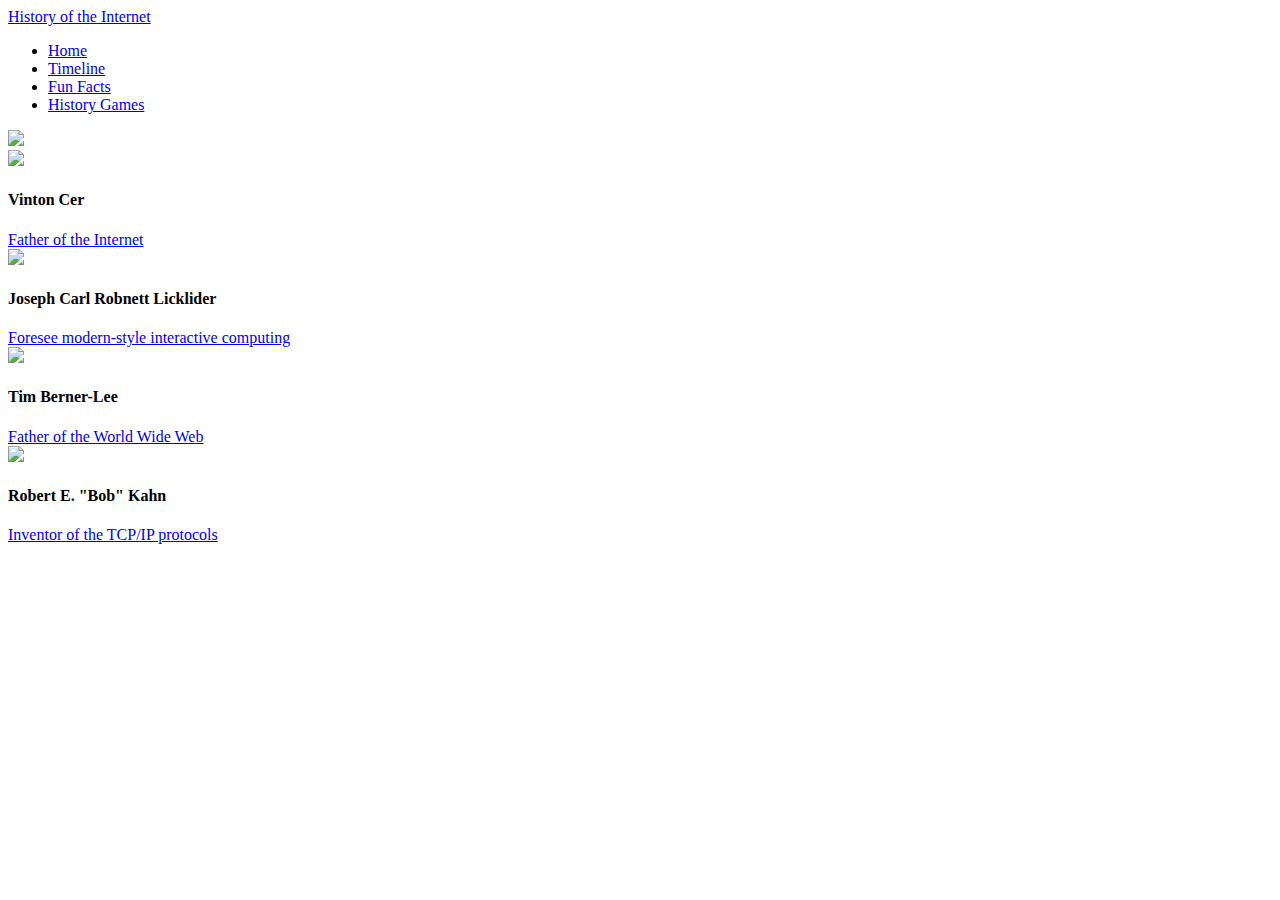
==== people.html @ bb4ad5ba "Merge branch 'development-branch' of https://github.com/larmour/is117website.github.io into developm" ====
<!DOCTYPE html>
<html>
  <head>
      <title> IS117 Project 1- Important People</title>
      <link rel="stylesheet" href="css/people.css">
      <meta name+"viewport" content="width=device-width">
  <meta http-equic="Content-Type" content="text/html";  charset="UTF-8">
  <script type="text/javascript" src="js/jquery-1.4.2.min.js"></script>
  <script type="text/javascript" src="js/tupianqiehuan.js"></script>  
  </head>
  <body>
     <div id="header">
       <div id="logo">
         <a href="/"><span>History of the Internet</span></a>
       </div>
       <div id="nav">
         <ul>
	    <li><a href="#">Home</a></li>
	    <li><a href="#">Timeline</a></li>
	    <li><a href="#">Fun Facts</a></li>
	    <li><a href="#">History Games</a></li>
	</ul>
      </div>
   </div>

   <div id="main">
     <div id="banner">
       <img src="https://media.licdn.com/mpr/mpr/p/7/005/062/0f2/070e76e.jpg">
     </div>

     <div class="gallery" id="gallery1">
       <a href="VintonCerf.html">
         <img src="..photos/VintonCerf.jpg">
       </a>
       <h4>Vinton Cer</h4>
       <a href="VintonCerf.html">Father of the Internet</a>
    </div>

    <div class="gallery" id="gallery2">
      <a href="J.C.R.Licklider.html">
        <img src="..photos/JCRLiclider.jgp">
      </a>
      <h4>Joseph Carl Robnett Licklider</h4>
      <a href="J.C.R.Licklider.html">Foresee modern-style interactive
      computing</a>
    <div class="gallery" id="gallery3">
       <a href="TimBerners-Lee.html">
         <img src="..photos/TimBernersLee.jpg">
       </a>
       <h4>Tim Berner-Lee</h4>
       <a href="TimBerners-Lee.html">Father of the World Wide Web</a>
    <div class="gallery" id="gallery4">
       <a href="BobKahn.html">
          <img src="..photos/BobKahn.jpg">
       </a>
       <h4>Robert E. "Bob" Kahn</h4>
       <a href="BobKahn.html">Inventor of the TCP/IP protocols</a>
    </div>
  </div>
 </div>


</body>
</html>
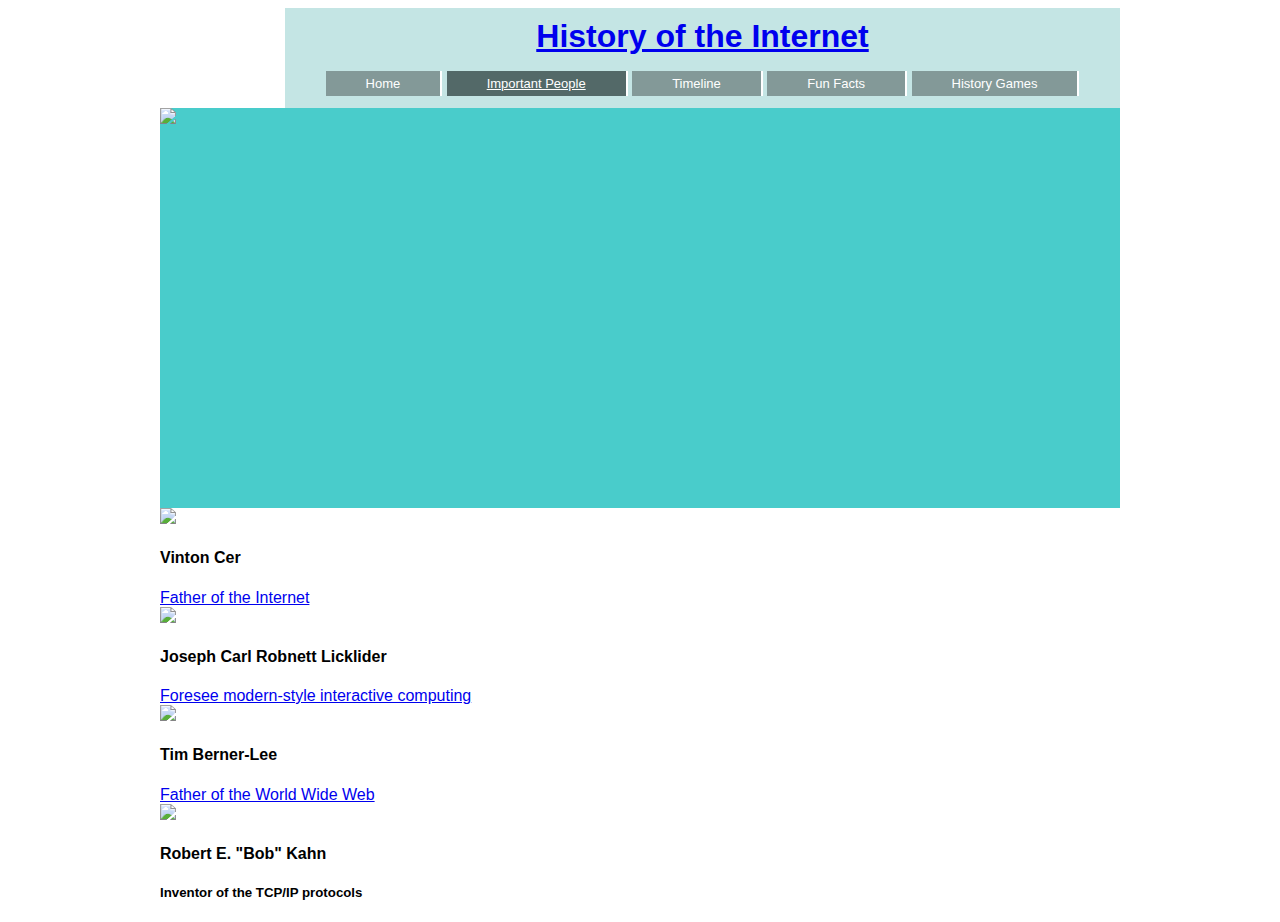
==== commit cf6f9a6e: "people page updaged,css rough copy" ====
--- a/people.html
+++ b/people.html
@@ -1,64 +1,66 @@
-<!DOCTYPE html>
-<html>
-  <head>
-      <title> IS117 Project 1- Important People</title>
-      <link rel="stylesheet" href="css/people.css">
-      <meta name+"viewport" content="width=device-width">
-  <meta http-equic="Content-Type" content="text/html";  charset="UTF-8">
-  <script type="text/javascript" src="js/jquery-1.4.2.min.js"></script>
-  <script type="text/javascript" src="js/tupianqiehuan.js"></script>  
-  </head>
-  <body>
-     <div id="header">
-       <div id="logo">
-         <a href="/"><span>History of the Internet</span></a>
-       </div>
-       <div id="nav">
-         <ul>
-	    <li><a href="#">Home</a></li>
-	    <li><a href="#">Timeline</a></li>
-	    <li><a href="#">Fun Facts</a></li>
-	    <li><a href="#">History Games</a></li>
-	</ul>
-      </div>
-   </div>
-
-   <div id="main">
-     <div id="banner">
-       <img src="https://media.licdn.com/mpr/mpr/p/7/005/062/0f2/070e76e.jpg">
-     </div>
-
-     <div class="gallery" id="gallery1">
-       <a href="VintonCerf.html">
-         <img src="..photos/VintonCerf.jpg">
-       </a>
-       <h4>Vinton Cer</h4>
-       <a href="VintonCerf.html">Father of the Internet</a>
-    </div>
-
-    <div class="gallery" id="gallery2">
-      <a href="J.C.R.Licklider.html">
-        <img src="..photos/JCRLiclider.jgp">
-      </a>
-      <h4>Joseph Carl Robnett Licklider</h4>
-      <a href="J.C.R.Licklider.html">Foresee modern-style interactive
-      computing</a>
-    <div class="gallery" id="gallery3">
-       <a href="TimBerners-Lee.html">
-         <img src="..photos/TimBernersLee.jpg">
-       </a>
-       <h4>Tim Berner-Lee</h4>
-       <a href="TimBerners-Lee.html">Father of the World Wide Web</a>
-    <div class="gallery" id="gallery4">
-       <a href="BobKahn.html">
-          <img src="..photos/BobKahn.jpg">
-       </a>
-       <h4>Robert E. "Bob" Kahn</h4>
-       <a href="BobKahn.html">Inventor of the TCP/IP protocols</a>
-    </div>
-  </div>
- </div>
-
-
-</body>
-</html>
+<!DOCTYPE html>
+<html>
+  <head>
+      <title> IS117 Project 1- Important People</title>
+      <link rel="stylesheet" href="css-people.css">
+      <meta name+"viewport" content="width=device-width">
+  <meta http-equic="Content-Type" content="text/html";  charset="UTF-8">
+  <script type="text/javascript" src="js/jquery-1.4.2.min.js"></script>
+  <script type="text/javascript" src="js/tupianqiehuan.js"></script>  
+  </head>
+  <body>
+     <div id="wrapper">
+  <div id="header">
+     <div id="logo">
+       <a href="index.html"><h1>History of the Internet</h1></a>
+     </div>
+       <div id="nav">
+      <ul>
+         <li><a href="#">Home</a></li>
+         <li class="selected"><a href="#">Important People</a></li>
+         <li><a href="#">Timeline</a></li>
+         <li><a href="#">Fun Facts</a></li>
+         <li><a href="#">History Games</a></li>
+      </ul>
+    </div>
+   </div>
+
+   <div id="main">
+     <div id="banner">
+       <img class= "resize" src="https://media.licdn.com/mpr/mpr/p/7/005/062/0f2/070e76e.jpg">
+     </div>
+
+     <div class="gallery" id="gallery1">
+       <a href="VintonCerf.html">
+         <img src="http://www.cwhonors.org/search/ibpe.graphics/cer.med.gif">
+       </a>
+       <h4>Vinton Cer</h4>
+       <a href="VintonCerf.html">Father of the Internet</a>
+    </div>
+
+    <div class="gallery" id="gallery2">
+      <a href="J.C.R.Licklider.html">
+        <img src="http://internethalloffame.org/sites/default/files/inductees/jcr%20licklider.jpg">
+      </a>
+      <h4>Joseph Carl Robnett Licklider</h4>
+      <a href="J.C.R.Licklider.html">Foresee modern-style interactive
+      computing</a>
+    <div class="gallery" id="gallery3">
+       <a href="TimBerners-Lee.html">
+         <img src="http://internethalloffame.org/sites/default/files/inductees/Berners-Lee_Tim.jpg">
+       </a>
+       <h4>Tim Berner-Lee</h4>
+       <a href="TimBerners-Lee.html">Father of the World Wide Web</a>
+    <div class="gallery" id="gallery4">
+       <a href="BobKahn.html">
+          <img src="https://www.washingtonian.com/projects/tech-titans/images/profiles/RobertKahn.png">
+       </a>
+       <h4>Robert E. "Bob" Kahn</h4>
+       <h5>Inventor of the TCP/IP protocols<h2>
+    </div>
+  </div>
+ </div>
+
+
+</body>
+</html>
--- a/css-people.css
+++ b/css-people.css
@@ -0,0 +1,103 @@
+
+#wrapper {
+        width:960px;
+        margin-left: auto;
+        margin-right: auto;	
+		background-image:url(http://www.robertbernhardt.com/img/internet-01.jpg);
+		background-size:100px auto;
+		background-repeat:no-repeat;
+		padding:0px;
+		
+		font-family:"Gill Sans", "Gill Sans MT", "Myriad Pro", "DejaVu Sans Condensed", Helvetica, Arial, sans-serif;
+}
+.resize{
+	height:399px;
+	display:block;
+	margin-left:auto;
+	margin-right:auto;
+}
+#header {
+        background-color: #C4E5E4;
+        text-align:center;
+		text-decoration:none;
+		color:white;
+		margin-left:125px;	
+		height:100px;
+}
+
+#nav{
+    position: relative;
+    display: block;
+    margin-left: 0px;
+    text-align: center;
+    top: 19px;
+	
+}
+#nav a{
+	color:white;
+	text-align:center;
+	text-decoration:none;
+}
+
+#nav li.selected{
+	text-decoration: underline;
+	background-color:#536968 !important;
+}
+
+
+#nav ul {
+        margin:0px;
+        padding: 0px;
+}
+
+
+#nav li{
+        display:inline;
+		padding-left:40px;
+		padding-right:40px;
+		padding-top:5px;
+		padding-bottom:5px;
+		border-right:2px solid #fff;
+		font-size:13px;
+		background-color:#839998;
+}
+
+#nav li:hover{
+	background-color:#49CCCB;
+}
+
+
+#banner {
+        clear: both;
+        background-color:#49CCCB;
+        height: 400px;
+        width:960px;
+		
+}
+#banner h1 {
+        margin: 0px;
+        padding: 0px;
+}
+
+
+#info1, #info2, #info3 {
+		background-color:#C4E5E4;
+		border-radius:15px;
+		padding-left:3px;
+        float: left;
+        width:33%;
+		height:130px;
+}
+
+
+
+#logo h1{
+         padding-top: 10px;
+         margin:0px;
+}
+
+#footer {
+        background-color:#839998;
+        clear: both;
+		text-align:right;
+}
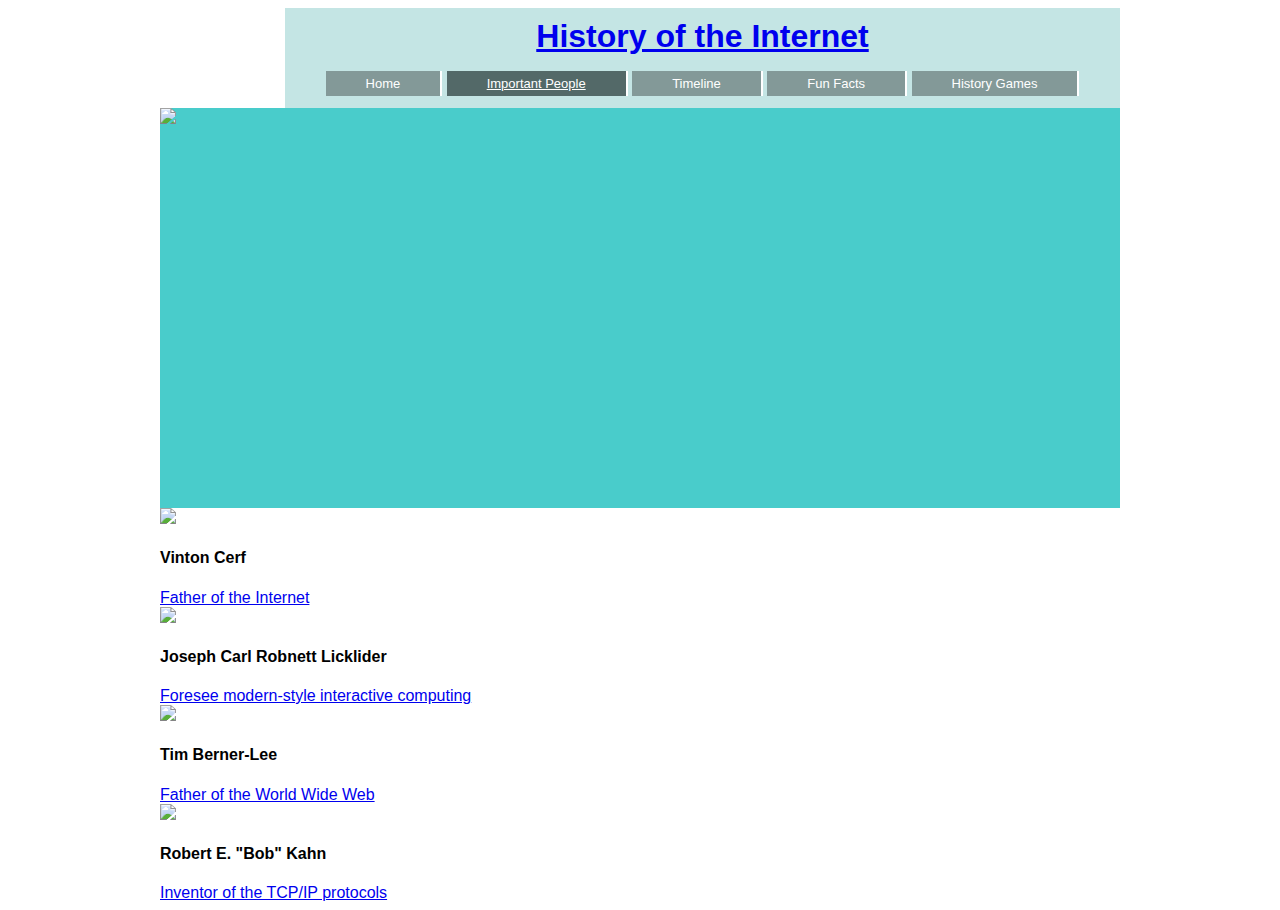
==== commit 2cc8d779: "made changes" ====
--- a/people.html
+++ b/people.html
@@ -16,8 +16,8 @@
      </div>
        <div id="nav">
       <ul>
-         <li><a href="#">Home</a></li>
-         <li class="selected"><a href="#">Important People</a></li>
+         <li><a href="index.html">Home</a></li>
+         <li class="selected"><a href="people.html">Important People</a></li>
          <li><a href="#">Timeline</a></li>
          <li><a href="#">Fun Facts</a></li>
          <li><a href="#">History Games</a></li>
@@ -34,7 +34,7 @@
        <a href="VintonCerf.html">
          <img src="http://www.cwhonors.org/search/ibpe.graphics/cer.med.gif">
        </a>
-       <h4>Vinton Cer</h4>
+       <h4>Vinton Cerf</h4>
        <a href="VintonCerf.html">Father of the Internet</a>
     </div>
 
@@ -46,21 +46,18 @@
       <a href="J.C.R.Licklider.html">Foresee modern-style interactive
       computing</a>
     <div class="gallery" id="gallery3">
-       <a href="TimBerners-Lee.html">
+       <a href="timberners-lee.html">
          <img src="http://internethalloffame.org/sites/default/files/inductees/Berners-Lee_Tim.jpg">
        </a>
        <h4>Tim Berner-Lee</h4>
-       <a href="TimBerners-Lee.html">Father of the World Wide Web</a>
+       <a href="timberners-lee.html">Father of the World Wide Web</a>
     <div class="gallery" id="gallery4">
        <a href="BobKahn.html">
           <img src="https://www.washingtonian.com/projects/tech-titans/images/profiles/RobertKahn.png">
        </a>
        <h4>Robert E. "Bob" Kahn</h4>
-       <h5>Inventor of the TCP/IP protocols<h2>
+      <a href="BobKahn.html">Inventor of the TCP/IP protocols</a>
     </div>
   </div>
- </div>
-
-
-</body>
+  </body>
 </html>
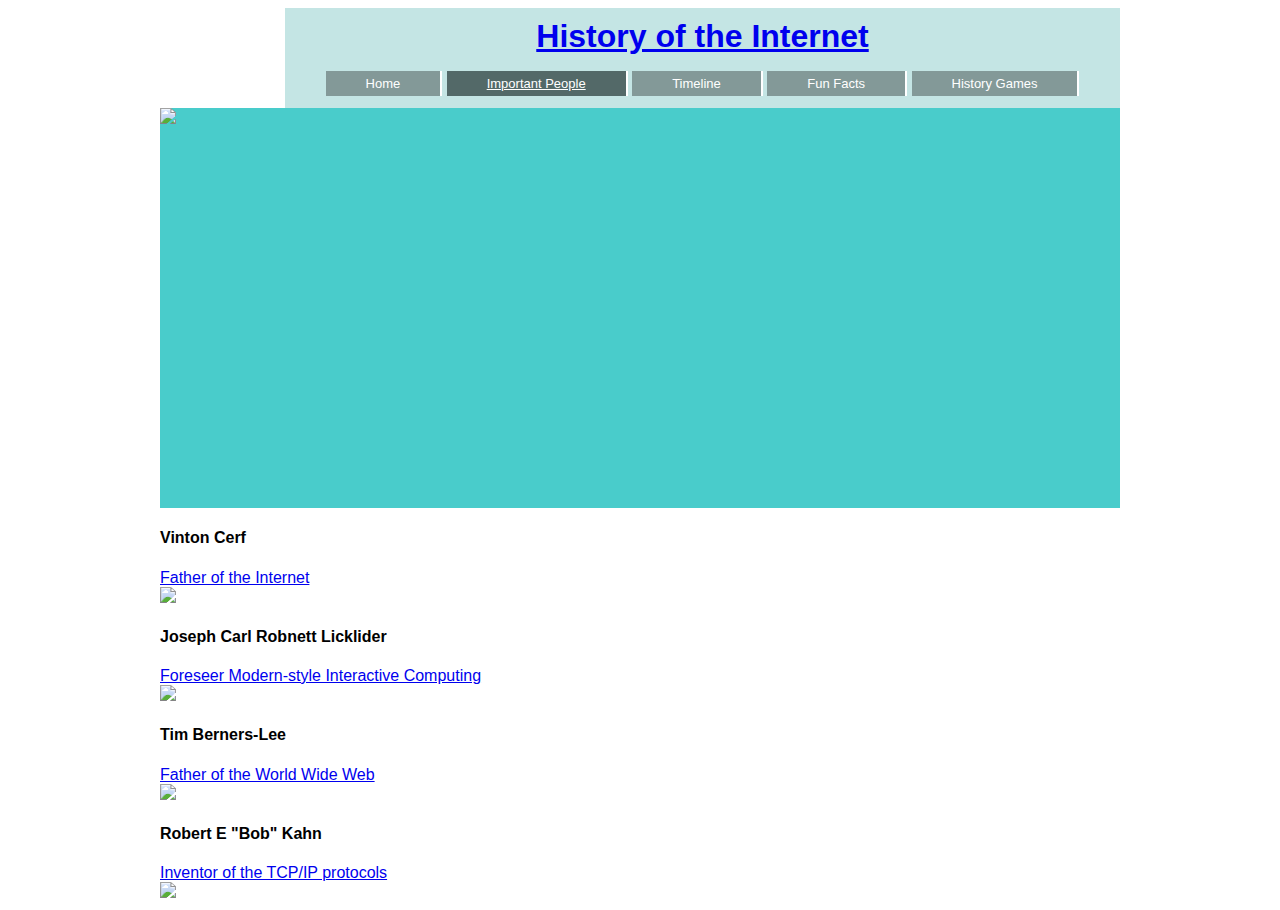
==== commit 9e6026e4: "Fixed changes" ====
--- a/people.html
+++ b/people.html
@@ -18,8 +18,8 @@
       <ul>
          <li><a href="index.html">Home</a></li>
          <li class="selected"><a href="people.html">Important People</a></li>
-         <li><a href="#">Timeline</a></li>
-         <li><a href="#">Fun Facts</a></li>
+         <li><a href="timeline.html">Timeline</a></li>
+         <li><a href="funfacts.html">Fun Facts</a></li>
          <li><a href="#">History Games</a></li>
       </ul>
     </div>
@@ -31,33 +31,28 @@
      </div>
 
      <div class="gallery" id="gallery1">
-       <a href="VintonCerf.html">
-         <img src="http://www.cwhonors.org/search/ibpe.graphics/cer.med.gif">
-       </a>
        <h4>Vinton Cerf</h4>
-       <a href="VintonCerf.html">Father of the Internet</a>
-    </div>
+       <a href="VintonCerf.html"> Father of the Internet</a>
+       <br>
+         <img src="http://www.cwhonors.org/search/ibpe.graphics/cer.med.gif">    </a>
+      </div>
 
     <div class="gallery" id="gallery2">
-      <a href="J.C.R.Licklider.html">
+      <h4>Joseph Carl Robnett Licklider</h4>
+      <a href="J.C.R.Licklider.html"> Foreseer Modern-style Interactive Computing</a>
+      <br>
         <img src="http://internethalloffame.org/sites/default/files/inductees/jcr%20licklider.jpg">
-      </a>
-      <h4>Joseph Carl Robnett Licklider</h4>
-      <a href="J.C.R.Licklider.html">Foresee modern-style interactive
-      computing</a>
-    <div class="gallery" id="gallery3">
-       <a href="timberners-lee.html">
+        <div class="gallery" id="gallery3">
+        <h4>Tim Berners-Lee</h4>
+        <a href="timberners-lee.html">Father of the World Wide Web</a>
+        <br>
          <img src="http://internethalloffame.org/sites/default/files/inductees/Berners-Lee_Tim.jpg">
-       </a>
-       <h4>Tim Berner-Lee</h4>
-       <a href="timberners-lee.html">Father of the World Wide Web</a>
     <div class="gallery" id="gallery4">
-       <a href="BobKahn.html">
+      <h4> Robert E "Bob" Kahn</h4>
+       <a href="BobKahn.html">Inventor of the TCP/IP protocols</a>
+       <br>
           <img src="https://www.washingtonian.com/projects/tech-titans/images/profiles/RobertKahn.png">
-       </a>
-       <h4>Robert E. "Bob" Kahn</h4>
-      <a href="BobKahn.html">Inventor of the TCP/IP protocols</a>
-    </div>
+      </div>
   </div>
-  </body>
+</body>
 </html>
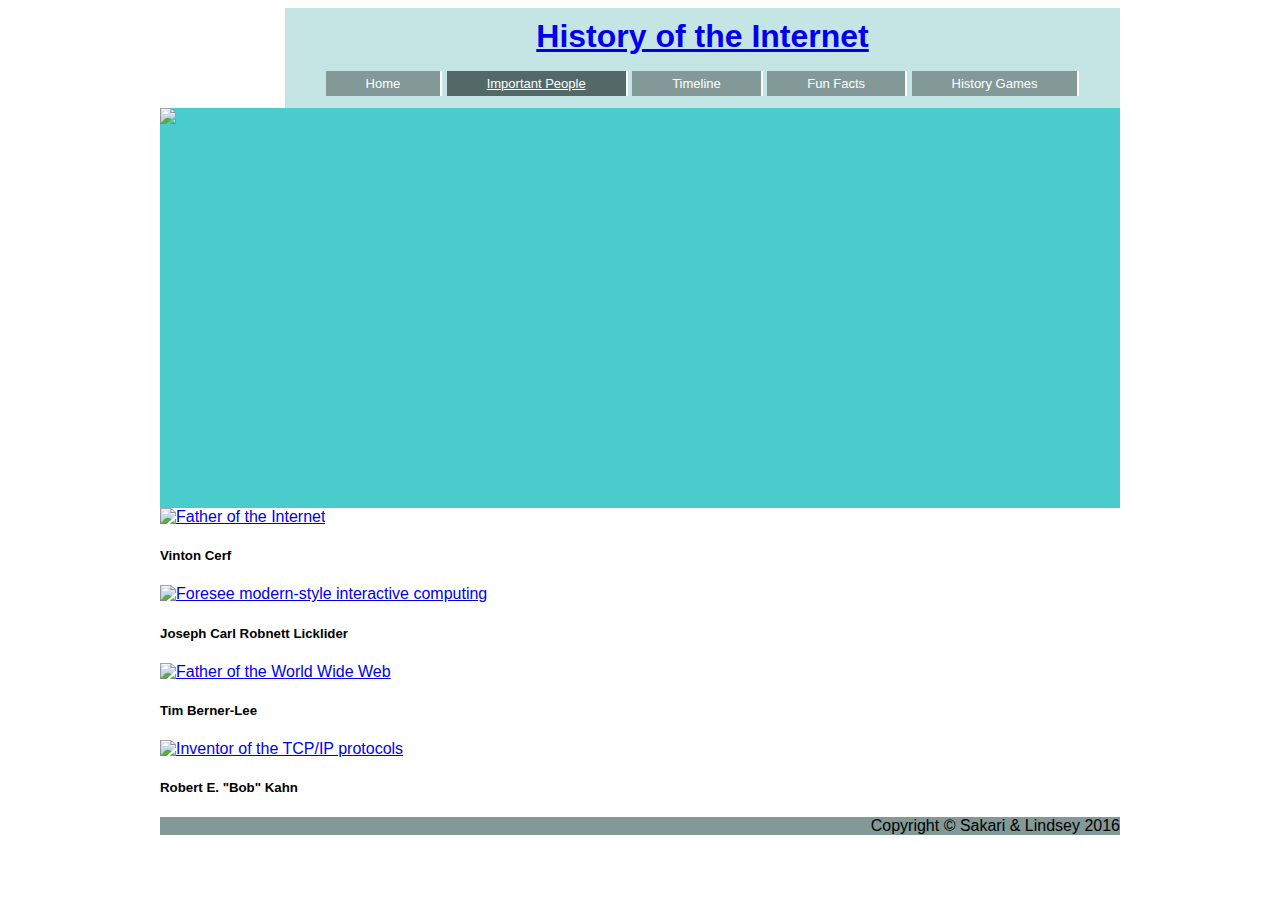
==== commit ed907e75: "Added footer" ====
--- a/people.html
+++ b/people.html
@@ -18,8 +18,8 @@
       <ul>
          <li><a href="index.html">Home</a></li>
          <li class="selected"><a href="people.html">Important People</a></li>
-         <li><a href="timeline.html">Timeline</a></li>
-         <li><a href="funfacts.html">Fun Facts</a></li>
+         <li><a href="#">Timeline</a></li>
+         <li><a href="#">Fun Facts</a></li>
          <li><a href="#">History Games</a></li>
       </ul>
     </div>
@@ -30,29 +30,65 @@
        <img class= "resize" src="https://media.licdn.com/mpr/mpr/p/7/005/062/0f2/070e76e.jpg">
      </div>
 
-     <div class="gallery" id="gallery1">
-       <h4>Vinton Cerf</h4>
-       <a href="VintonCerf.html"> Father of the Internet</a>
-       <br>
-         <img src="http://www.cwhonors.org/search/ibpe.graphics/cer.med.gif">    </a>
+
+<!---
+<div id="captioned-gallery">
+	<figure class="slider">
+		<figure>
+			<img src="img/cer.med.gif" alt>
+			<figcaption>Vinton Cerf</figcaption>
+		</figure>
+		<figure>
+			<img src="img/img2.jpg" alt>
+			<figcaption>Joseph Carl Robnett Licklider</figcaption>
+		</figure>
+		<figure>
+			<img src="img/img4.jpg" alt>
+			<figcaption>Tim Berner-Lee</figcaption>
+		</figure>
+		<figure>
+			<img src="img/img5.jpg" alt>
+			<figcaption>Robert E. "Bob" Kahn</figcaption>
+		</figure>
+
+	</figure>
+</div>
+--->
+
+	<div class="gallery">
+       <a href="VintonCerf.html">
+         <img src="img/cer.med.gif" alt="Father of the Internet">
+       </a>
+       <h5>Vinton Cerf</h5>
+</div>
+
+
+    <div class="gallery">
+      <a href="J.C.R.Licklider.html">
+        <img src="img/img2.jpg" alt="Foresee modern-style interactive computing">
+      </a>
+      <h5>Joseph Carl Robnett Licklider</h5>
       </div>
+    
+      
+      
+    <div class="gallery">
+       <a href="timberners-lee.html">
+         <img src="img/img4.jpg" alt="Father of the World Wide Web">
+       </a>
+       <h5>Tim Berner-Lee</h5>
+      </div>
+ 
+    <div class="gallery">
+       <a href="BobKahn.html">
+          <img src="img/img5.jpg" alt="Inventor of the TCP/IP protocols">
+       </a>
+      <h5> Robert E. "Bob" Kahn</h5>
+    </div>
 
-    <div class="gallery" id="gallery2">
-      <h4>Joseph Carl Robnett Licklider</h4>
-      <a href="J.C.R.Licklider.html"> Foreseer Modern-style Interactive Computing</a>
-      <br>
-        <img src="http://internethalloffame.org/sites/default/files/inductees/jcr%20licklider.jpg">
-        <div class="gallery" id="gallery3">
-        <h4>Tim Berners-Lee</h4>
-        <a href="timberners-lee.html">Father of the World Wide Web</a>
-        <br>
-         <img src="http://internethalloffame.org/sites/default/files/inductees/Berners-Lee_Tim.jpg">
-    <div class="gallery" id="gallery4">
-      <h4> Robert E "Bob" Kahn</h4>
-       <a href="BobKahn.html">Inventor of the TCP/IP protocols</a>
-       <br>
-          <img src="https://www.washingtonian.com/projects/tech-titans/images/profiles/RobertKahn.png">
-      </div>
   </div>
-</body>
+  <div id="footer">
+		<p>Copyright &copy Sakari & Lindsey 2016</p>
+	</div>
+  </body>
 </html>
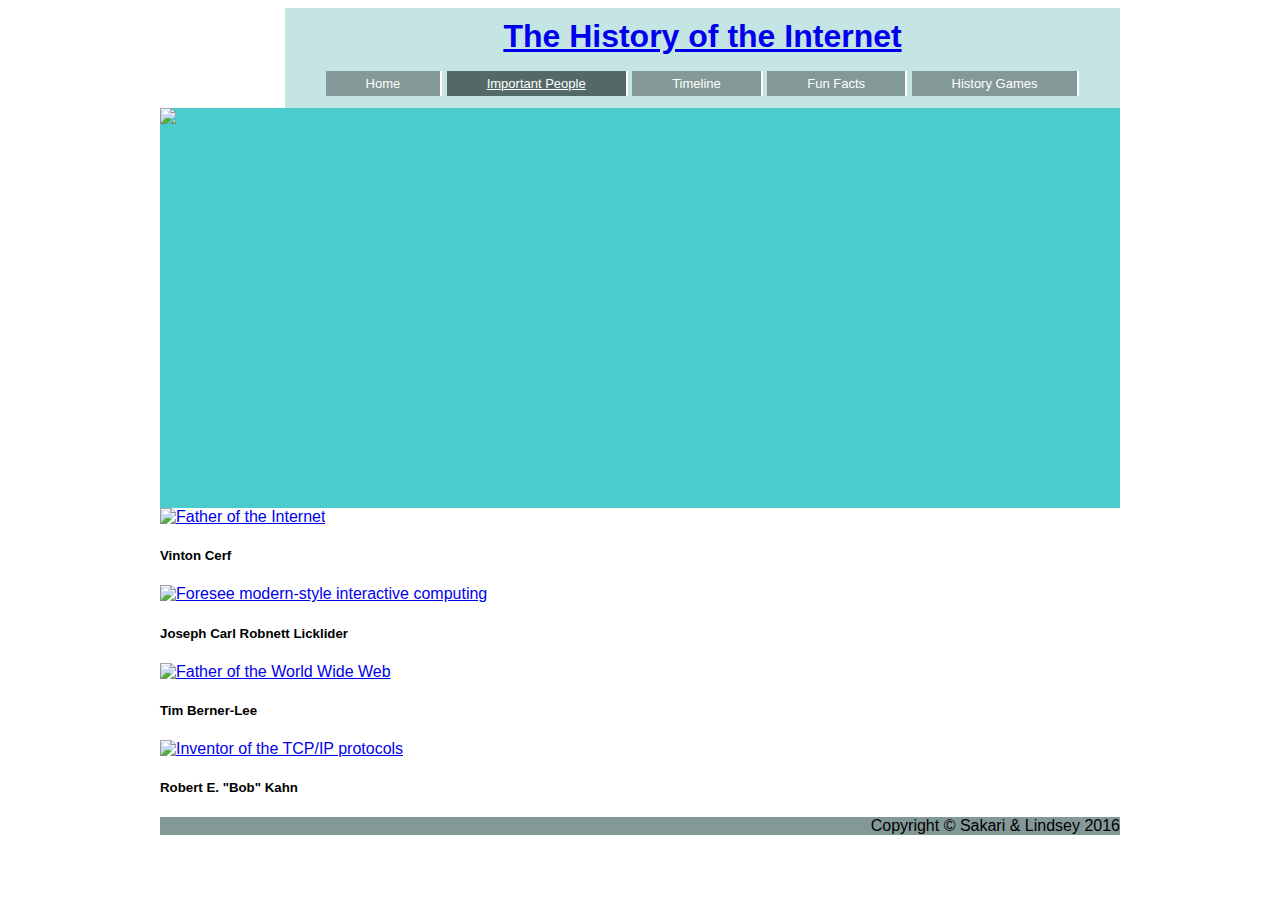
==== commit 2f8af844: "Should properly link to timeline" ====
--- a/people.html
+++ b/people.html
@@ -12,14 +12,14 @@
      <div id="wrapper">
   <div id="header">
      <div id="logo">
-       <a href="index.html"><h1>History of the Internet</h1></a>
+       <a href="index.html"><h1>The History of the Internet</h1></a>
      </div>
        <div id="nav">
       <ul>
          <li><a href="index.html">Home</a></li>
          <li class="selected"><a href="people.html">Important People</a></li>
-         <li><a href="#">Timeline</a></li>
-         <li><a href="#">Fun Facts</a></li>
+         <li><a href="timeline">Timeline</a></li>
+         <li><a href="funfacts.html">Fun Facts</a></li>
          <li><a href="#">History Games</a></li>
       </ul>
     </div>
